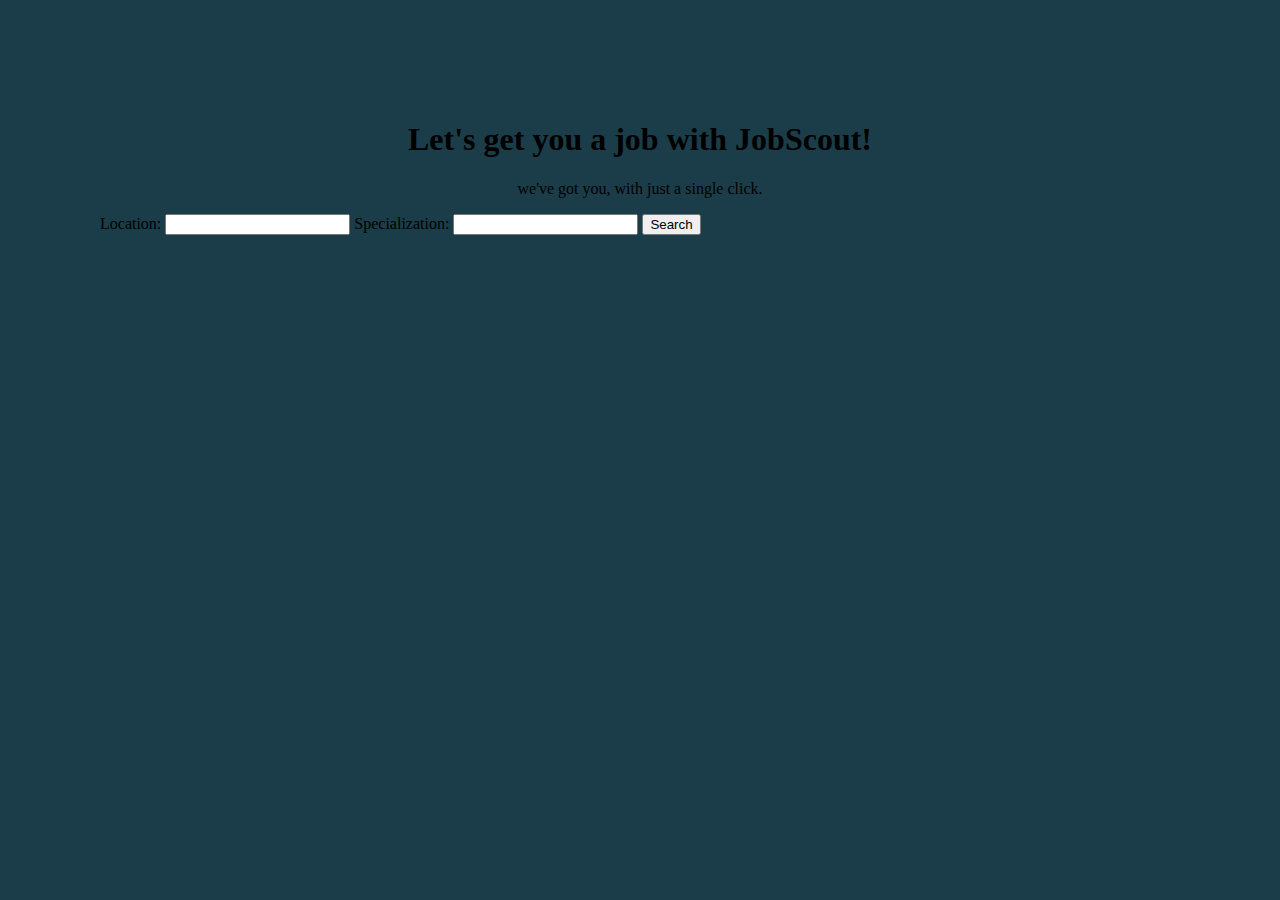
==== search.html @ 5d67c130 "strapped" ====
<!DOCTYPE html>
<html>
<head>
	<title>Search</title>
	<link rel="stylesheet" type="text/css" href="::-webkit-search-cancel-button.css">
	<style>
		body{
        padding: 50px;
        margin: 50px;
        background-color: rgb(4, 17, 22);
    }
	</style>
</head>
<body style="background-color:rgb(26, 61, 73);">
	
	<h1 align= "center">Let's get you a job with JobScout!</h1>
	<p align="center">we've got you, with just a single click.</p>
	<form>
		<label for="location">Location:</label>
		<input type="text" id="location" name="location">

		<label for="specialization">Specialization:</label>
		<input type="text" id="specialization" name="specialization">

		<input type="button" value="Search" onclick="search()">
	</form>

	<script type="text/javascript" src="script.js"></script>
</body>
</html>
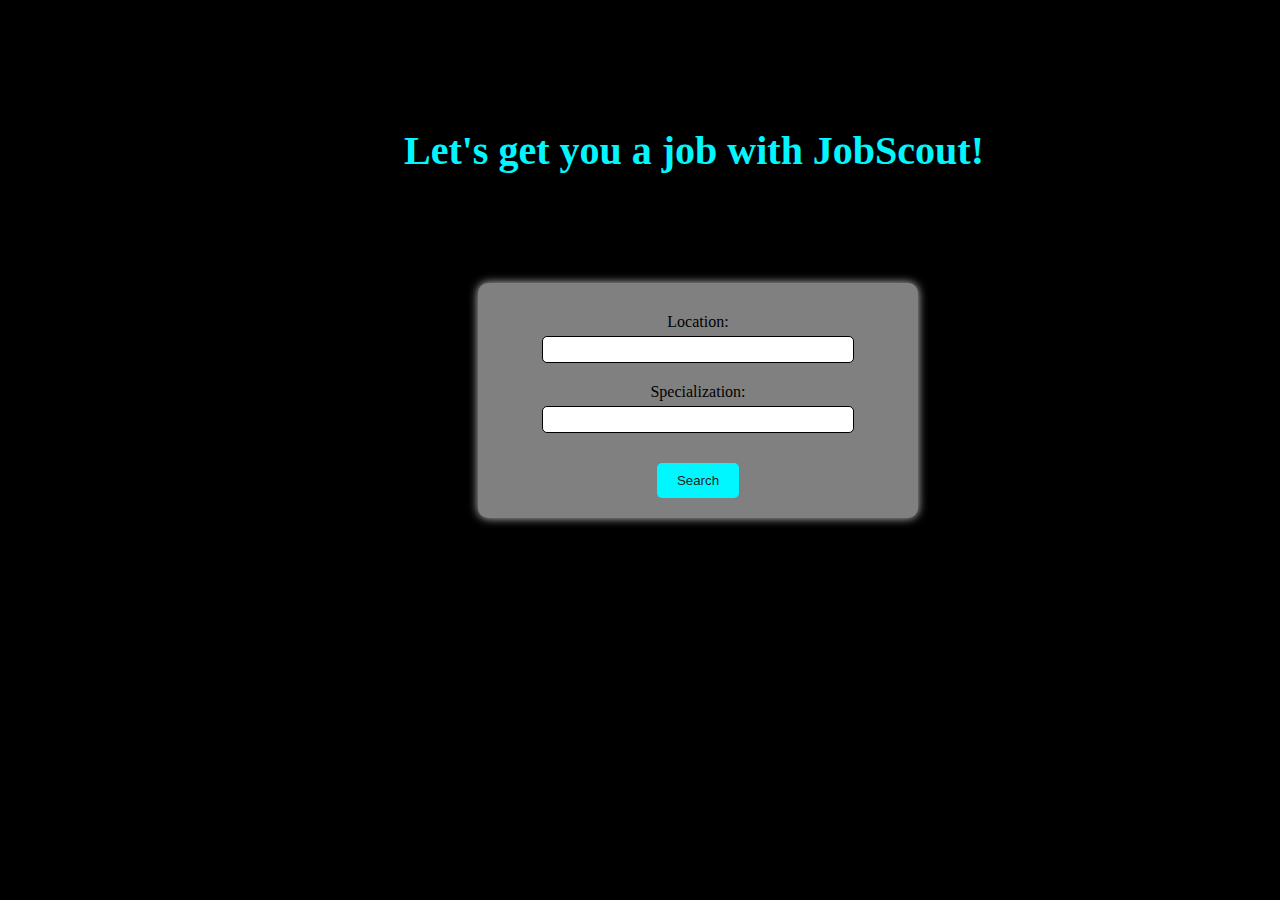
==== commit 62f6202b: "Frontend" ====
--- a/search.html
+++ b/search.html
@@ -2,7 +2,7 @@
 <html>
 <head>
 	<title>Search</title>
-	<link rel="stylesheet" type="text/css" href="::-webkit-search-cancel-button.css">
+	<link rel="stylesheet" type="text/css" href="search.css">
 	<style>
 		body{
         padding: 50px;
@@ -11,7 +11,7 @@
     }
 	</style>
 </head>
-<body style="background-color:rgb(26, 61, 73);">
+<body style="background-color:black">
 	
 	<h1 align= "center">Let's get you a job with JobScout!</h1>
 	<p align="center">we've got you, with just a single click.</p>
--- a/search.css
+++ b/search.css
@@ -0,0 +1,47 @@
+form {
+
+	display: flex;
+    max-width: 400px;
+	flex-direction: column;
+    margin-top: 6%;
+	padding: 20px;
+	align-items: center;
+    margin-left: 35%;
+    background-color: gray;
+    border-radius: 10px;
+	box-shadow: 0px 0px 10px #ccc;
+    
+}
+
+label {
+	margin-top: 10px;
+	margin-bottom: 5px;
+}
+
+input[type=text] {
+	padding: 5px;
+	border-radius: 5px;
+	border: 1px solid black;
+	margin-bottom: 10px;
+	width: 300px;
+	color: black;
+}
+
+input[type=button] {
+	background-color:  rgb(0, 247, 255);
+	color: rgb(44, 24, 24);
+	padding: 10px 20px;
+	border: none;
+	border-radius: 5px;
+	cursor: pointer;
+	margin-top: 20px;
+}
+
+input[type=button]:hover {
+	background-color: rgb(0, 247, 255);
+}
+h1{
+	color:rgb(0, 247, 255);
+	margin-left: 10%;
+	font-size: 40px;
+}
